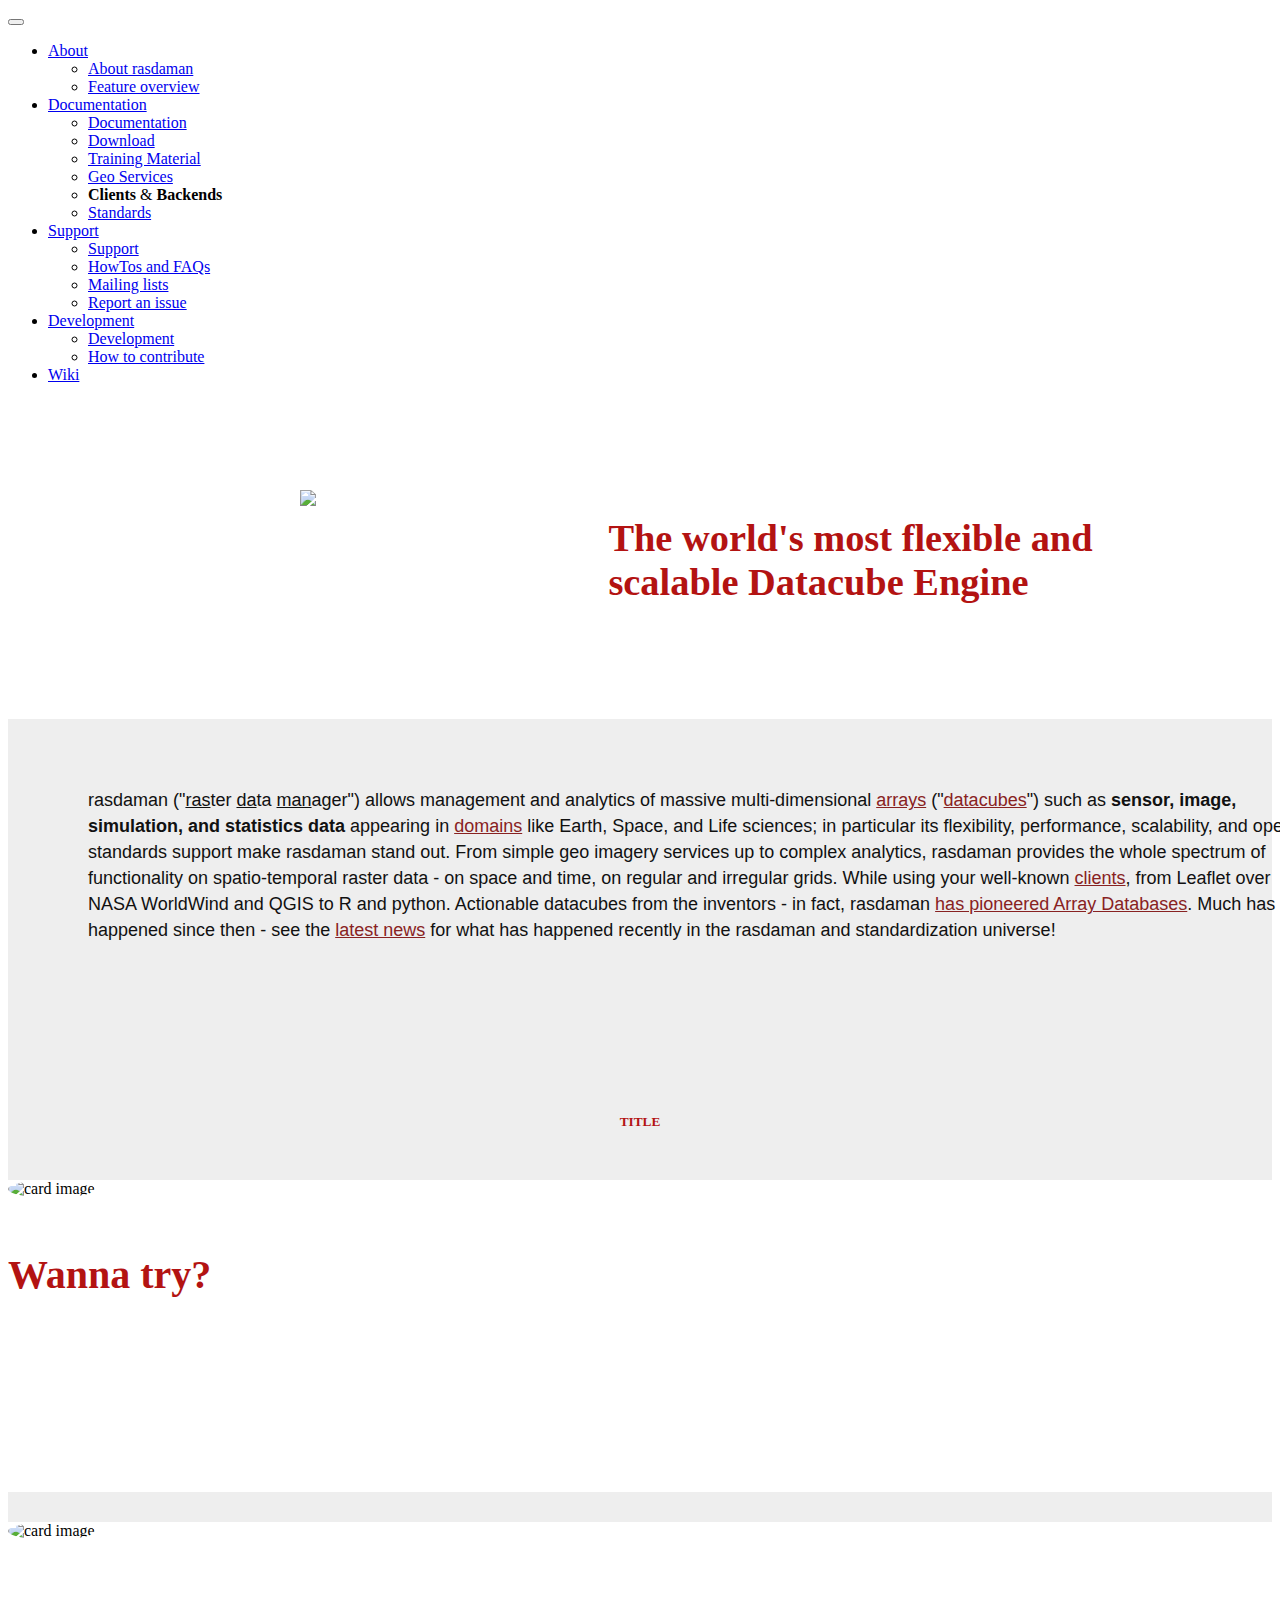
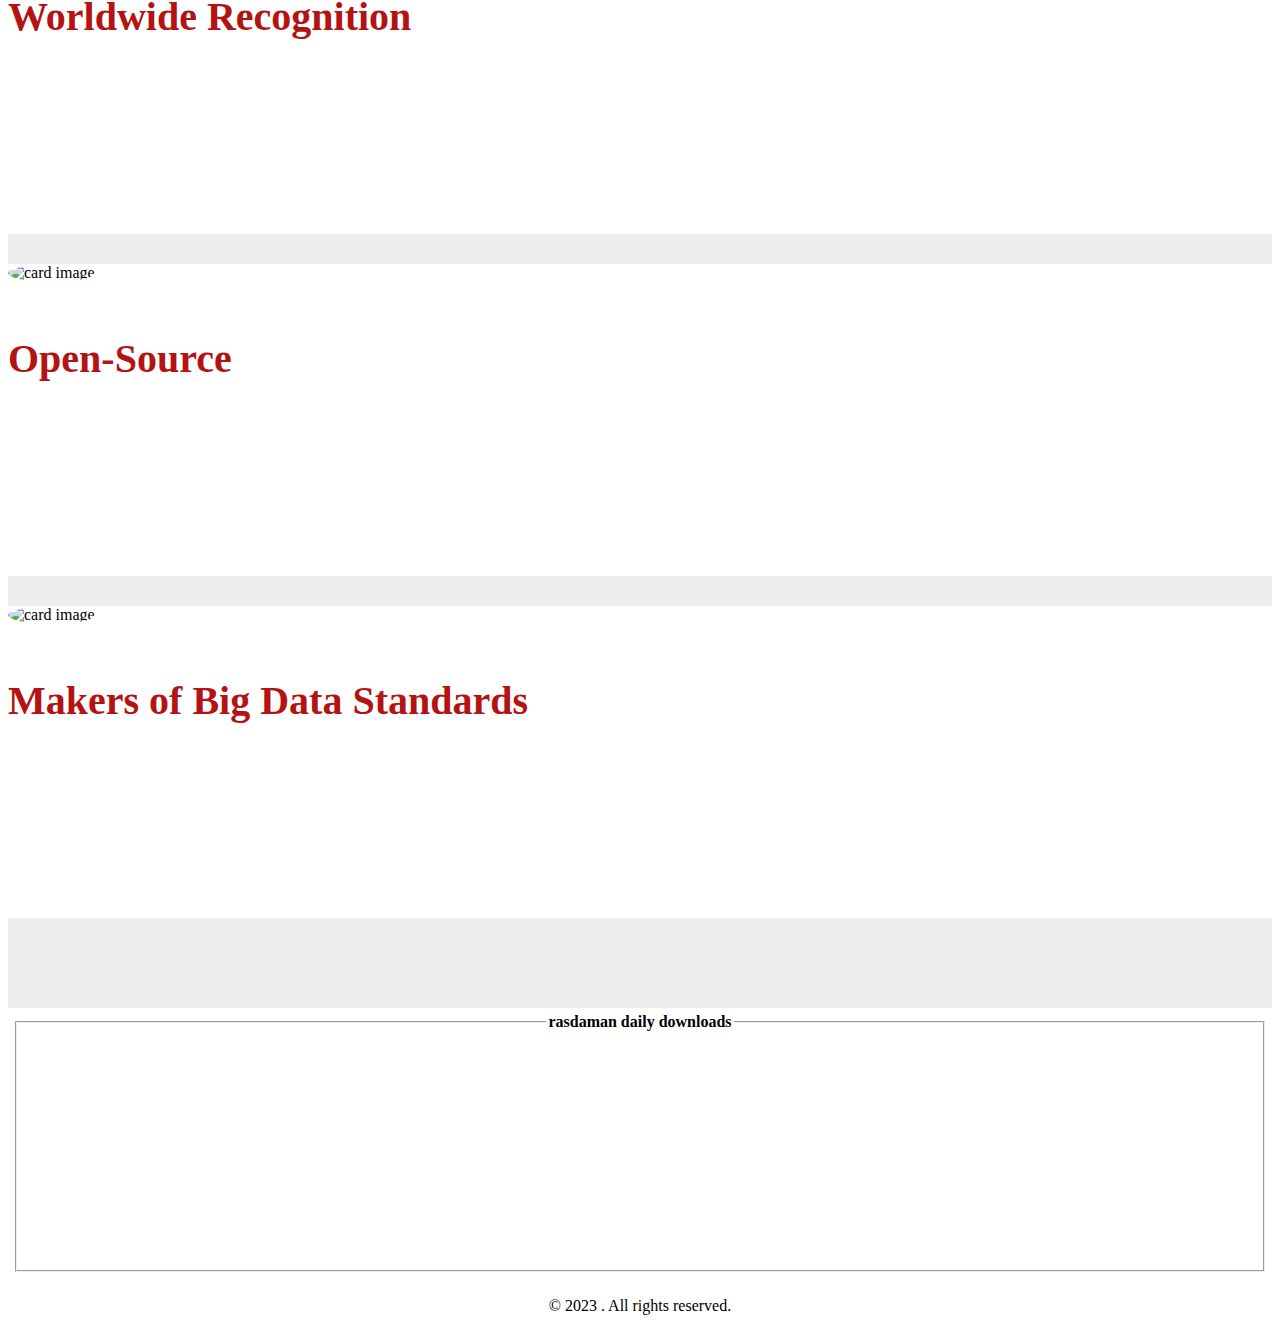
==== index.html @ abafe382 "necessary changes" ====
<!DOCTYPE html>
<html lang="en">

<head>
    <meta charset="UTF-8">
    <link rel="stylesheet" href="styles.css">
    <meta name="viewport" content="width=device-width, initial-scale=1.0">

    <!-- Bootstrap CSS -->
    <link href="https://cdn.jsdelivr.net/npm/bootstrap@5.3.1/dist/css/bootstrap.min.css" rel="stylesheet"
        integrity="sha384-4bw+/aepP/YC94hEpVNVgiZdgIC5+VKNBQNGCHeKRQN+PtmoHDEXuppvnDJzQIu9" crossorigin="anonymous">
    <title>Rasdaman Wiki Page</title>
</head>

<body>
    <!-- Navbar -->
    <nav class="navbar navbar-expand-lg bg-body-tertiary">
        <div class="container-fluid">
            <img src="images/rasdamanlogo.png" class="navbar-logo">
            <a class="navbar-brand" href="#"></a>
            <button class="navbar-toggler" type="button" data-bs-toggle="collapse" data-bs-target="#navbarNavDropdown"
                aria-controls="navbarNavDropdown" aria-expanded="false" aria-label="Toggle navigation">
                <span class="navbar-toggler-icon"></span>
            </button>
            <div class="collapse navbar-collapse" id="navbarNavDropdown">
                <ul class="navbar-nav ms-auto">
                <!-- ms-auto has been added to put the navbar elements to the right -->

                    <!-- About Dropdown -->
                    <li class="nav-item dropdown">
                        <a class="nav-link dropdown-toggle" href="#" role="button" data-bs-toggle="dropdown"
                            aria-expanded="false">
                            About
                        </a>
                        <ul class="dropdown-menu">
                            <li><a class="dropdown-item" href="https://rasdaman.org/wiki/Introduction">About
                                    rasdaman</a></li>
                            <li><a class="dropdown-item" href="https://rasdaman.org/wiki/Features">Feature overview</a>
                            </li>
                        </ul>
                    </li>

                    <!-- Documentation Dropdown -->
                    <li class="nav-item dropdown">
                        <a class="nav-link dropdown-toggle" href="#" role="button" data-bs-toggle="dropdown"
                            aria-expanded="false">
                            Documentation
                        </a>
                        <ul class="dropdown-menu">
                            <li><a class="dropdown-item"
                                    href="https://rasdaman.org/wiki/Documentation">Documentation</a></li>
                            <li><a class="dropdown-item"
                                    href="https://doc.rasdaman.org/stable/02_inst-guide.html#getting-started">Download</a>
                            </li>
                            <li><a class="dropdown-item" href="https://rasdaman.org/wiki/Workshops">Training
                                    Material</a></li>
                            <li><a class="dropdown-item" href="https://rasdaman.org/wiki/PetascopeUserGuide">Geo
                                    Services</a></li>
                            <li>
                                <div class="dropdown-item"><a href="https://rasdaman.org/wiki/Clients"
                                        style="text-decoration: none; color: black;"><b>Clients</b></a> & <a
                                        style="text-decoration: none; color: black"
                                        href="https://rasdaman.org/wiki/RasdamanStorageBackend"><b>Backends</b></a>
                                </div>
                            </li>
                            <li><a class="dropdown-item" href="https://rasdaman.org/wiki/Standards">Standards</a></li>
                        </ul>
                    </li>

                    <!-- Support Dropdown -->
                    <li class="nav-item dropdown">
                        <a class="nav-link dropdown-toggle" href="#" role="button" data-bs-toggle="dropdown"
                            aria-expanded="false">
                            Support
                        </a>
                        <ul class="dropdown-menu">
                            <li><a class="dropdown-item" href="https://rasdaman.org/wiki/Support">Support</a></li>
                            <li><a class="dropdown-item" href="https://rasdaman.org/wiki/FAQ">HowTos and FAQs</a></li>
                            <li><a class="dropdown-item" href="https://rasdaman.org/wiki/MailingLists">Mailing lists</a>
                            </li>
                            <li><a class="dropdown-item" href="https://rasdaman.org/wiki/ReportIssue">Report an
                                    issue</a></li>
                        </ul>
                    </li>

                    <!-- Development Dropdown -->
                    <li class="nav-item dropdown">
                        <a class="nav-link dropdown-toggle" href="#" role="button" data-bs-toggle="dropdown"
                            aria-expanded="false">
                            Development
                        </a>
                        <ul class="dropdown-menu">
                            <li><a class="dropdown-item" href="https://rasdaman.org/wiki/Development">Development</a>
                            </li>
                            <li><a class="dropdown-item" href="https://rasdaman.org/wiki/HowToContribute">How to
                                    contribute</a></li>
                        </ul>
                    </li>

                    <!-- Wiki Navbar item -->
                    <li class="nav-item navbar-padding">
                        <a class="nav-link active bg-body-tertiary" aria-current="page"
                            href=" https://rasdaman.org/wiki">Wiki</a>
                    </li>
                </ul>
            </div>
        </div>
    </nav>

    <!-- Rasdaman Logo and Slogan -->
    <div class="headingSlogan">
        <div class="banner-div">
            <img class="img-banner" src="images/rasdamanlogo.png">
        </div>
        <div class="slogan-div">
            <h1 class="img-slogan">The world's most flexible and scalable Datacube Engine</h1>
        </div>
    </div>

    <!-- Rasdaman info and picture of Earth -->
    <div class="wrapper">
        <div class="img-info">
            <p class="rasdaman-info">rasdaman ("<u>ras</u>ter <u>da</u>ta <u>man</u>ager") allows management and
                analytics of massive
                multi-dimensional
                <a href="http://en.wikipedia.org/wiki/Array" style="color: #822;">arrays</a> ("<a
                    href="http://en.wikipedia.org/wiki/Data_cube" style="color: #822">datacubes</a>")
                such as <strong>sensor, image, simulation, and statistics data</strong> appearing in <a
                    href="https://rasdaman.org/wiki/ApplicationDomains" style="color: #822">domains</a>
                like Earth, Space, and Life sciences; in particular its flexibility, performance, scalability, and open
                standards support make rasdaman stand out.
                From simple geo imagery services up to complex analytics, rasdaman provides the whole spectrum of
                functionality on spatio-temporal raster data -
                on space and time, on regular and irregular grids. While using your well-known <a
                    href="https://rasdaman.org/wiki/Clients" style="color: #822">clients</a>,
                from Leaflet over NASA WorldWind and QGIS to R and python. Actionable datacubes from the inventors - in
                fact, rasdaman <a href="http://en.wikipedia.org/wiki/Array_DBMS" style="color: #822">
                    has pioneered Array Databases</a>. Much has happened since then - see the <a
                    href="https://rasdaman.com/news.php" style="color: #822">latest news</a> for what has happened
                recently in the
                rasdaman and standardization universe!
            </p>
            <!-- <img class="img-mundi" src="images/mundi-rasdaman.jpeg"> -->
            <script class="img-mundi" type="text/javascript" src="https://rf.revolvermaps.com/0/0/4.js?i=a1850emr3y9&amp;m=6&amp;h=80&amp;c=ff0000&amp;r=0" async="async"></script>
        </div>
    </div>

    <!-- Cards -->
    <section id="team" class="pb-5">
        <div class="container">
            <h5 class="section-title h1">Title</h5>
            <div class="row">
                <!-- Card -->
                <div class="col-xs-12 col-sm-12 col-md-12 col-lg-6">
                    <div class="image-flip" ontouchstart="this.classList.toggle('hover');">
                        <div class="mainflip">
                            <div class="frontside">
                                <div class="card">
                                    <div class="card-body text-center">
                                        <p><img class=" img-fluid" src="images/datacube.jpeg" alt="card image"></p>
                                        <h4 class="card-title" style="font-size: 2.5em">Wanna try?</h4>
                                    </div>
                                </div>
                            </div>
                            <div class="backside">
                                <div class="card">
                                    <div class="card-body text-center mt-4">
                                        <h4 class="card-title">Wanna try?</h4>
                                        <p class="card-text">It's easy! Just go to the <a class="card-link"
                                                href="http://standards.rasdaman.com/">datacube
                                                playground</a>. Or <a class="card-link" href="https://doc.rasdaman.org/stable/02_inst-guide.html#getting-started">download</a>
                                            Debian packages, or - of course - the source code. For each
                                            step, there is <a class="card-link"
                                                href="http://rasdaman.org/wiki/Documentation">ample
                                                documentation</a>
                                            available, as well as <a class="card-link"
                                                href="http://rasdaman.org/wiki/Support">professional
                                                support</a>, including dedicated <a class="card-link"
                                                href="http://rasdaman.org/wiki/MailingLists">mailing
                                                lists</a>. To cite rasdaman please use<a class="card-link"
                                                href="https://doi.org/10.5281/zenodo.1040170">https://doi.org/10.5281/zenodo.1040170</a>
                                            !
                                        </p>
                                        <ul class="list-inline">
                                            <li class="list-inline-item">
                                                <a class="social-icon text-xs-center" target="_blank" href="#">
                                                    <i class="fa fa-facebook"></i>
                                                </a>
                                            </li>
                                            <li class="list-inline-item">
                                                <a class="social-icon text-xs-center" target="_blank" href="#">
                                                    <i class="fa fa-twitter"></i>
                                                </a>
                                            </li>
                                            <li class="list-inline-item">
                                                <a class="social-icon text-xs-center" target="_blank" href="#">
                                                    <i class="fa fa-skype"></i>
                                                </a>
                                            </li>
                                            <li class="list-inline-item">
                                                <a class="social-icon text-xs-center" target="_blank" href="#">
                                                    <i class="fa fa-google"></i>
                                                </a>
                                            </li>
                                        </ul>
                                    </div>
                                </div>
                            </div>
                        </div>
                    </div>
                </div>
                <!-- /Card -->
                <!-- Card -->
                <div class="col-xs-12 col-sm-12 col-md-12 col-lg-6">
                    <div class="image-flip" ontouchstart="this.classList.toggle('hover');">
                        <div class="mainflip">
                            <div class="frontside">
                                <div class="card">
                                    <div class="card-body text-center">
                                        <p><img class=" img-fluid" src="images/award.jpeg" alt="card image"></p>
                                        <h4 class="card-title" style="font-size: 2.5em">Worldwide Recognition</h4>
                                    </div>
                                </div>
                            </div>
                            <div class="backside">
                                <div class="card">
                                    <div class="card-body text-center mt-4">
                                        <h4 class="card-title">Worldwide Recognition</h4>
                                        <p class="card-text">
                                            Independent experts unanimously
                                            attested that rasdaman "significantly
                                            transforms the way scientists access and use data in a way that hitherto
                                            was
                                            not possible".
                                            A <a class="ext-link card-link"
                                                href="http://kahlua.eecs.jacobs-university.de/~lsis/#awards"><span
                                                    class="icon"></span>series of international innovation
                                                awards</a>
                                            recognizes rasdaman's lead in datacube analytics services. US CIO Review
                                            <a class="ext-link card-link"
                                                href="http://bigdata.cioreview.com/vendor/2016/rasdaman"><span
                                                    class="icon"></span>has picked rasdaman</a> into their <a
                                                class="ext-link card-link"
                                                href="http://bigdata.cioreview.com/vendors/most-promising-bigdata-solution-providers-2016.html"><span
                                                    class="icon"></span>Most Promising Big Data Technologies</a>,
                                            etc.
                                        </p>
                                        <ul class="list-inline">
                                            <li class="list-inline-item">
                                                <a class="social-icon text-xs-center" target="_blank" href="#">
                                                    <i class="fa fa-facebook"></i>
                                                </a>
                                            </li>
                                            <li class="list-inline-item">
                                                <a class="social-icon text-xs-center" target="_blank" href="#">
                                                    <i class="fa fa-twitter"></i>
                                                </a>
                                            </li>
                                            <li class="list-inline-item">
                                                <a class="social-icon text-xs-center" target="_blank" href="#">
                                                    <i class="fa fa-skype"></i>
                                                </a>
                                            </li>
                                            <li class="list-inline-item">
                                                <a class="social-icon text-xs-center" target="_blank" href="#">
                                                    <i class="fa fa-google"></i>
                                                </a>
                                            </li>
                                        </ul>
                                    </div>
                                </div>
                            </div>
                        </div>
                    </div>
                </div>
                <!-- Card -->
                <!-- Card -->
                <div class="col-xs-12 col-sm-12 col-md-12 col-lg-6">
                    <div class="image-flip" ontouchstart="this.classList.toggle('hover');">
                        <div class="mainflip">
                            <div class="frontside">
                                <div class="card">
                                    <div class="card-body text-center">
                                        <p><img class=" img-fluid" src="images/OSGeo.jpeg" alt="card image"></p>
                                        <h4 class="card-title" style="font-size: 2.5em">Open-Source</h4>
                                    </div>
                                </div>
                            </div>
                            <div class="backside">
                                <div class="card">
                                    <div class="card-body text-center mt-4">
                                        <h4 class="card-title">Open-Source</h4>
                                        <p class="card-text">
                                            The rasdaman team proudly contributes to the open-source community -
                                            rasdaman is <a class="ext-link card-link"
                                                href="https://www.osgeo.org/projects/rasdaman/"><span
                                                    class="icon"></span>OSGeo community project</a> and part of the
                                            <a class="wiki card-link" href="/wiki/OSGeoLiveGetStarted">OSGeo Live
                                                DVD</a> of
                                            particularly recommended open-source geo tools.
                                        </p>
                                        <ul class="list-inline">
                                            <li class="list-inline-item">
                                                <a class="social-icon text-xs-center" target="_blank" href="#">
                                                    <i class="fa fa-facebook"></i>
                                                </a>
                                            </li>
                                            <li class="list-inline-item">
                                                <a class="social-icon text-xs-center" target="_blank" href="#">
                                                    <i class="fa fa-twitter"></i>
                                                </a>
                                            </li>
                                            <li class="list-inline-item">
                                                <a class="social-icon text-xs-center" target="_blank" href="#">
                                                    <i class="fa fa-skype"></i>
                                                </a>
                                            </li>
                                            <li class="list-inline-item">
                                                <a class="social-icon text-xs-center" target="_blank" href="#">
                                                    <i class="fa fa-google"></i>
                                                </a>
                                            </li>
                                        </ul>
                                    </div>
                                </div>
                            </div>
                        </div>
                    </div>
                </div>
                <!-- /Card -->
                <!-- Card -->
                <div class="col-xs-12 col-sm-12 col-md-12 col-lg-6">
                    <div class="image-flip" ontouchstart="this.classList.toggle('hover');">
                        <div class="mainflip">
                            <div class="frontside">
                                <div class="card">
                                    <div class="card-body text-center">
                                        <p><img class=" img-fluid" src="images/bigDataCube.jpeg" alt="card image">
                                        </p>
                                        <h4 class="card-title" style="font-size: 2.5em">Makers of Big Data Standards
                                        </h4>
                                    </div>
                                </div>
                            </div>
                            <div class="backside">
                                <div class="card">
                                    <div class="card-body text-center mt-4">
                                        <h4 class="card-title">Makers of Big Data Standards</h4>
                                        <p class="card-text">
                                            Based on its unparalleled experience the rasdaman team is <a
                                                class="wiki card-link" href="/wiki/Standards">leading Big Datacube
                                                standardization</a> in OGC
                                            and ISO shaping and driving the coverage and SQL datacube standards,
                                            often
                                            chairing the groups. The rasdaman array query language forms the
                                            blueprint
                                            for the <a class="ext-link card-link"
                                                href="https://www.iso.org/standard/67382.html"><span
                                                    class="icon"></span>ISO Array SQL</a> and <a
                                                class="ext-link card-link"
                                                href="http://en.wikipedia.org/wiki/Web_Coverage_Processing_Service"><span
                                                    class="icon"></span>OGC WCPS</a> datacube analytics standards.
                                        </p>
                                        <ul class="list-inline">
                                            <li class="list-inline-item">
                                                <a class="social-icon text-xs-center" target="_blank" href="#">
                                                    <i class="fa fa-facebook"></i>
                                                </a>
                                            </li>
                                            <li class="list-inline-item">
                                                <a class="social-icon text-xs-center" target="_blank" href="#">
                                                    <i class="fa fa-twitter"></i>
                                                </a>
                                            </li>
                                            <li class="list-inline-item">
                                                <a class="social-icon text-xs-center" target="_blank" href="#">
                                                    <i class="fa fa-skype"></i>
                                                </a>
                                            </li>
                                            <li class="list-inline-item">
                                                <a class="social-icon text-xs-center" target="_blank" href="#">
                                                    <i class="fa fa-google"></i>
                                                </a>
                                            </li>
                                        </ul>
                                    </div>
                                </div>
                            </div>
                        </div>
                    </div>
                </div>
                <!-- /Card -->
            </div>
        </div>
    </section>
    <!-- Team -->

    <div class="table-footer">
        <!-- Rasdaman daily download table -->
        <table class="rasdaman-counter" style="text-align: center; border: 0px" cellpadding="5" cellspacing="0">
            <tbody>
                <tr>
                    <td style="text-align: center">
                        <fieldset class="rasdamanChart">
                            <legend><b>rasdaman daily downloads</b></legend>
                            <iframe src="https://doc.rasdaman.org/CountDownload/"
                                style="border:none; width:580px; height:220px;" scrolling="no"></iframe>
                        </fieldset>
                    </td>
                </tr>
            </tbody>
        </table>

        <!-- Footer -->
        <div class="footer">
            <text>© 2023 . All rights reserved.</text>
        </div>
    </div>

    <!-- Bootstrap JS -->
    <script src="https://cdn.jsdelivr.net/npm/bootstrap@5.3.1/dist/js/bootstrap.bundle.min.js"
        integrity="sha384-HwwvtgBNo3bZJJLYd8oVXjrBZt8cqVSpeBNS5n7C8IVInixGAoxmnlMuBnhbgrkm"
        crossorigin="anonymous"></script>

    <!-- Linking JS file -->
    <script src="index.js" charset="UTF-8"></script>
</body>

</html>
---- styles.css ----
.wrapper{
    width: 100%;
    background-color: #eee;
    padding-top: 30px;
}

/* Centering the Rasdaman Banner */
.img-banner{
    width: 40%;
    height: auto;
}

.banner-div{
    padding-top: 30px;
    text-align: center;
}

.headingSlogan{
    display: none;
}

/* Centering the Rasdaman Slogan */
.img-slogan{
    font-size: 25px;
    color: #B31312;
} 

.slogan-div{
    text-align: center;
    padding-bottom: 30px;
}

.img-info{
    width: 100%;
}

.rasdaman-info{
    padding: 0px 30px 20px;
    font-family: sans-serif;
    font-size: 16px;
    color: #111;
    line-height: 24px;
}

.img-mundi{
    width: 100%;
    height: auto;
}

.navbar-logo{
    height: 40px;
}

.rasdaman-counter{
    width: 100%;
}

.footer{
    text-align: center;
    padding-top: 20px;
    padding-bottom: 20px;
}

.table-footer{
    background-color: white;
}

/* FontAwesome for working BootSnippet :> */

@import url('https://maxcdn.bootstrapcdn.com/font-awesome/4.7.0/css/font-awesome.min.css');
#team {
    background: #eee !important;
}

.btn-primary:hover,
.btn-primary:focus {
    background-color: #B31312;
    border-color: #B31312;
    box-shadow: none;
    outline: none;
}

.btn-primary {
    color: #fff;
    background-color: #B31312;
    border-color: #B31312;
}

section {
    padding: 60px 0;
}

section .section-title {
    text-align: center;
    color: #B31312;
    margin-bottom: 50px;
    text-transform: uppercase;
}

#team .card {
    border: none;
    background: #ffffff;
    --bs-card-spacer-x: 0rem;
}

.image-flip:hover .backside,
.image-flip.hover .backside {
    -webkit-transform: rotateY(0deg);
    -moz-transform: rotateY(0deg);
    -o-transform: rotateY(0deg);
    -ms-transform: rotateY(0deg);
    transform: rotateY(0deg);
    border-radius: .25rem;
}

.image-flip:hover .frontside,
.image-flip.hover .frontside {
    -webkit-transform: rotateY(180deg);
    -moz-transform: rotateY(180deg);
    -o-transform: rotateY(180deg);
    transform: rotateY(180deg);
}

.mainflip {
    -webkit-transition: 1s;
    -webkit-transform-style: preserve-3d;
    -ms-transition: 1s;
    -moz-transition: 1s;
    -moz-transform: perspective(1000px);
    -moz-transform-style: preserve-3d;
    -ms-transform-style: preserve-3d;
    transition: 1s;
    transform-style: preserve-3d;
    position: relative;
}

.frontside {
    position: relative;
    -webkit-transform: rotateY(0deg);
    -ms-transform: rotateY(0deg);
    z-index: 2;
    margin-bottom: 30px;
}

.backside {
    position: absolute;
    top: 0;
    left: 0;
    background: white;
    -webkit-transform: rotateY(-180deg);
    -moz-transform: rotateY(-180deg);
    -o-transform: rotateY(-180deg);
    -ms-transform: rotateY(-180deg);
    transform: rotateY(-180deg);
    -webkit-box-shadow: 5px 7px 9px -4px rgb(158, 158, 158);
    -moz-box-shadow: 5px 7px 9px -4px rgb(158, 158, 158);
    box-shadow: 5px 7px 9px -4px rgb(158, 158, 158);
}

.frontside,
.backside {
    -webkit-backface-visibility: hidden;
    -moz-backface-visibility: hidden;
    -ms-backface-visibility: hidden;
    backface-visibility: hidden;
    -webkit-transition: 1s;
    -webkit-transform-style: preserve-3d;
    -moz-transition: 1s;
    -moz-transform-style: preserve-3d;
    -o-transition: 1s;
    -o-transform-style: preserve-3d;
    -ms-transition: 1s;
    -ms-transform-style: preserve-3d;
    transition: 1s;
    transform-style: preserve-3d;
}

.frontside .card,
.backside .card {
    min-height: 312px;
}

.backside .card a {
    color: #B31312 !important;
}

.frontside .card .card-title,
.backside .card .card-title {
    color: #B31312 !important;
}

.frontside .card .card-body img {
    width: 120px;
    height: 120px;
    border-radius: 50%;
}

.card-text{
    text-align:justify;
    padding-left: 20px;
    padding-right: 20px;
}

@media only screen and (min-width: 768px){

    .wrapper{
        padding-top: 0px;
    }

    .navbar-logo{
        display: none;
    }

    .headingSlogan{
        display: flex;
        padding-bottom: 80px;
        padding-top: 80px;
        width: 95%;
    }

    .img-banner{
        width: 50%;
        height: auto;
    }

    .img-slogan{
        font-size: 3vw;
    }

    .banner-div{
        width: 50%;
        text-align: center;
        padding-top: 0px;
    }

    .slogan-div{
        width: 50%;
        text-align: left;
        padding-bottom: 0px;
    }

    .wrapper{
        width: 100%;
        margin: 0 auto;
    }

    .rasdaman-info{
        padding-top: 20px;
        padding-left: 20px;
        padding-right: 20px;
    }

    .img-mundi{
        padding-top: 30px;
    }
}
@media only screen and (min-width: 1000px){
    .wrapper{
        width: 100%;
        padding-left: 0px;
        padding-right: 0px;
    }

    .slogan-div{
        padding-top:40px;
        padding-bottom: 40px;
    }

    .banner-div{
        padding-top: 40px;
        padding-bottom: 40px;
    }

    .img-info{
        display: flex;
        padding-bottom: 50px;
        padding-top: 0px;
        align-items: center;
        padding-left: 60px;
        padding-right: 60px;
    }
        
    .img-mundi{
        padding-left: 30px;
    }

    .rasdaman-info{
        font-size: 18px;
        line-height: 26px;
        padding-top: 50px;
    }

    .headingSlogan{
        padding-top: 50px;
        padding-bottom: 50px;
    }
    
    /* dropdown on hover option */
    .dropdown:hover .dropdown-menu{
        display: block;
    }

    .navbar-padding{
        margin-right: 40px;
    }

    .navbar-brand{
        display: none;
    }
}
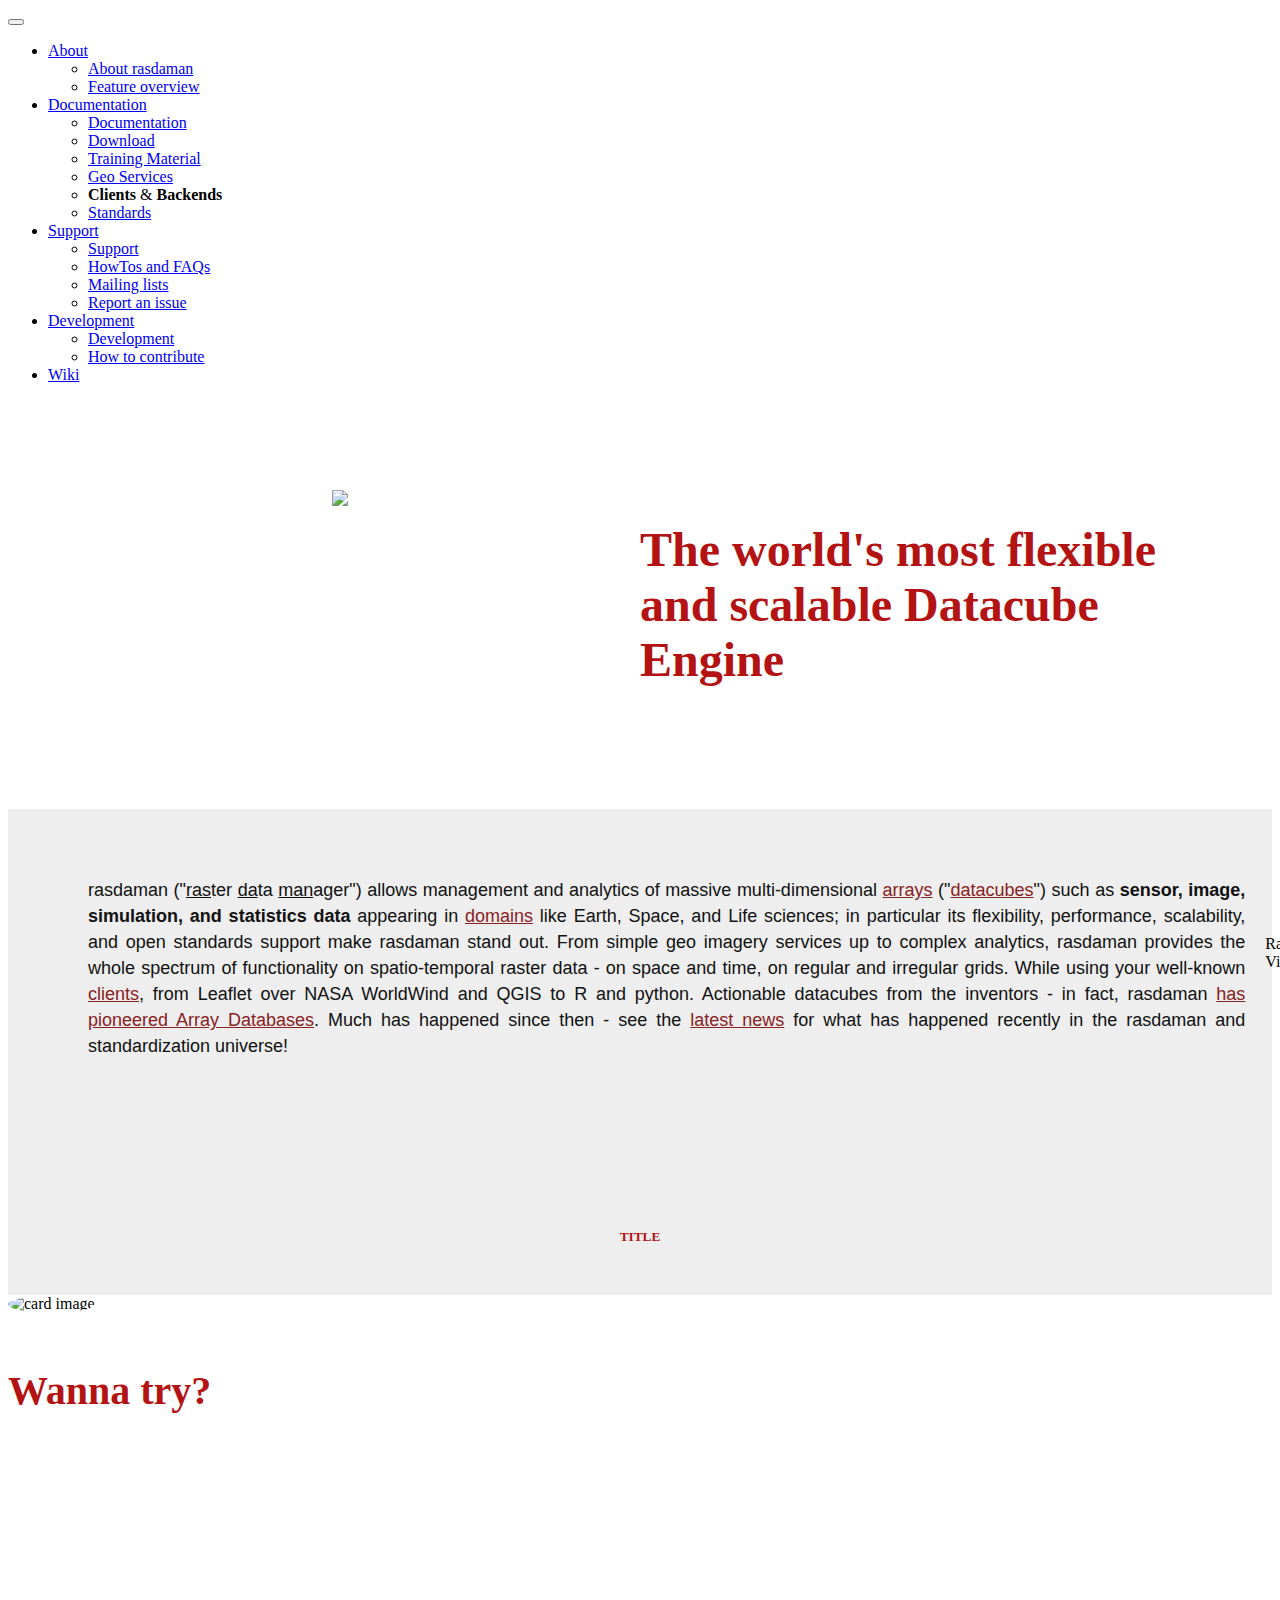
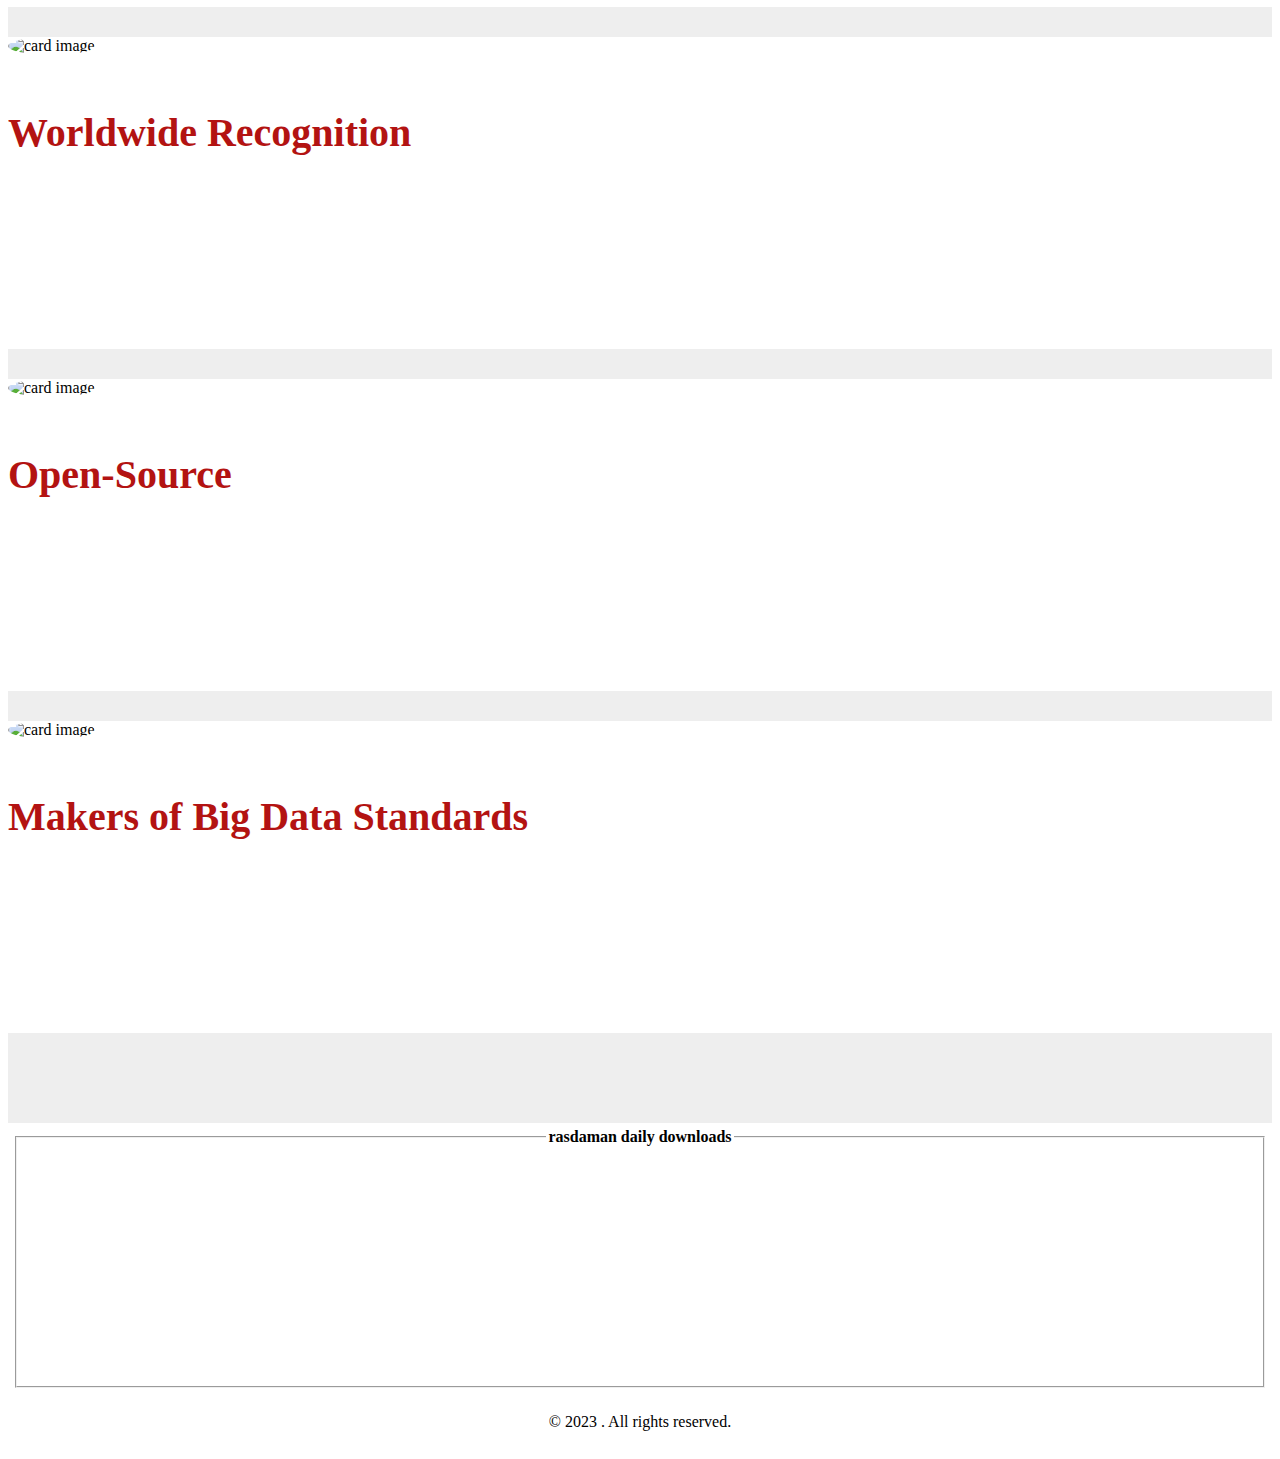
==== commit 5ea873ff: "adaptation for high-res screen" ====
--- a/index.html
+++ b/index.html
@@ -15,7 +15,7 @@
 <body>
     <!-- Navbar -->
     <nav class="navbar navbar-expand-lg bg-body-tertiary">
-        <div class="container-fluid">
+        <div class="container-fluid maxwidth">
             <img src="images/rasdamanlogo.png" class="navbar-logo">
             <a class="navbar-brand" href="#"></a>
             <button class="navbar-toggler" type="button" data-bs-toggle="collapse" data-bs-target="#navbarNavDropdown"
@@ -24,7 +24,7 @@
             </button>
             <div class="collapse navbar-collapse" id="navbarNavDropdown">
                 <ul class="navbar-nav ms-auto">
-                <!-- ms-auto has been added to put the navbar elements to the right -->
+                    <!-- ms-auto has been added to put the navbar elements to the right -->
 
                     <!-- About Dropdown -->
                     <li class="nav-item dropdown">
@@ -108,7 +108,7 @@
     </nav>
 
     <!-- Rasdaman Logo and Slogan -->
-    <div class="headingSlogan">
+    <div class="headingSlogan maxwidth">
         <div class="banner-div">
             <img class="img-banner" src="images/rasdamanlogo.png">
         </div>
@@ -119,7 +119,7 @@
 
     <!-- Rasdaman info and picture of Earth -->
     <div class="wrapper">
-        <div class="img-info">
+        <div class="img-info maxwidth">
             <p class="rasdaman-info">rasdaman ("<u>ras</u>ter <u>da</u>ta <u>man</u>ager") allows management and
                 analytics of massive
                 multi-dimensional
@@ -141,13 +141,19 @@
                 rasdaman and standardization universe!
             </p>
             <!-- <img class="img-mundi" src="images/mundi-rasdaman.jpeg"> -->
-            <script class="img-mundi" type="text/javascript" src="https://rf.revolvermaps.com/0/0/4.js?i=a1850emr3y9&amp;m=6&amp;h=80&amp;c=ff0000&amp;r=0" async="async"></script>
+            <!-- Rasdaman visitors -->
+            <div class="rasdaman-visitors">
+                <script class="revolver-map" type="text/javascript"
+                    src="https://rf.revolvermaps.com/0/0/4.js?i=a1850emr3y9&amp;m=6&amp;h=80&amp;c=ff0000&amp;r=0"
+                    async="async"></script>
+                <p>Rasdaman Visitors</p>
+            </div>
         </div>
     </div>
 
     <!-- Cards -->
     <section id="team" class="pb-5">
-        <div class="container">
+        <div class="container maxwidth">
             <h5 class="section-title h1">Title</h5>
             <div class="row">
                 <!-- Card -->
@@ -168,7 +174,8 @@
                                         <h4 class="card-title">Wanna try?</h4>
                                         <p class="card-text">It's easy! Just go to the <a class="card-link"
                                                 href="http://standards.rasdaman.com/">datacube
-                                                playground</a>. Or <a class="card-link" href="https://doc.rasdaman.org/stable/02_inst-guide.html#getting-started">download</a>
+                                                playground</a>. Or <a class="card-link"
+                                                href="https://doc.rasdaman.org/stable/02_inst-guide.html#getting-started">download</a>
                                             Debian packages, or - of course - the source code. For each
                                             step, there is <a class="card-link"
                                                 href="http://rasdaman.org/wiki/Documentation">ample
@@ -395,7 +402,7 @@
     </section>
     <!-- Team -->
 
-    <div class="table-footer">
+    <div class="table-footer maxwidth">
         <!-- Rasdaman daily download table -->
         <table class="rasdaman-counter" style="text-align: center; border: 0px" cellpadding="5" cellspacing="0">
             <tbody>
@@ -417,6 +424,7 @@
         </div>
     </div>
 
+
     <!-- Bootstrap JS -->
     <script src="https://cdn.jsdelivr.net/npm/bootstrap@5.3.1/dist/js/bootstrap.bundle.min.js"
         integrity="sha384-HwwvtgBNo3bZJJLYd8oVXjrBZt8cqVSpeBNS5n7C8IVInixGAoxmnlMuBnhbgrkm"
--- a/styles.css
+++ b/styles.css
@@ -37,9 +37,10 @@
 .rasdaman-info{
     padding: 0px 30px 20px;
     font-family: sans-serif;
-    font-size: 16px;
+    font-size: 1em;
     color: #111;
     line-height: 24px;
+    text-align: justify;
 }
 
 .img-mundi{
@@ -63,6 +64,16 @@
 
 .table-footer{
     background-color: white;
+}
+
+.rasdaman-visitors{
+    padding-left: 30px;
+}
+
+.maxwidth{
+    max-width: 1520px;
+    margin-left: auto;
+    margin-right: auto;
 }
 
 /* FontAwesome for working BootSnippet :> */
@@ -253,6 +264,11 @@
     .img-mundi{
         padding-top: 30px;
     }
+
+    .rasdaman-visitors{
+        padding-left: 20px;
+    }
+
 }
 @media only screen and (min-width: 1000px){
     .wrapper{
@@ -307,4 +323,13 @@
     .navbar-brand{
         display: none;
     }
+
+    .rasdaman-visitors{
+        padding-left: 0px;
+    }
+
+    .img-slogan{
+        font-size: 48px;
+    }
+
 }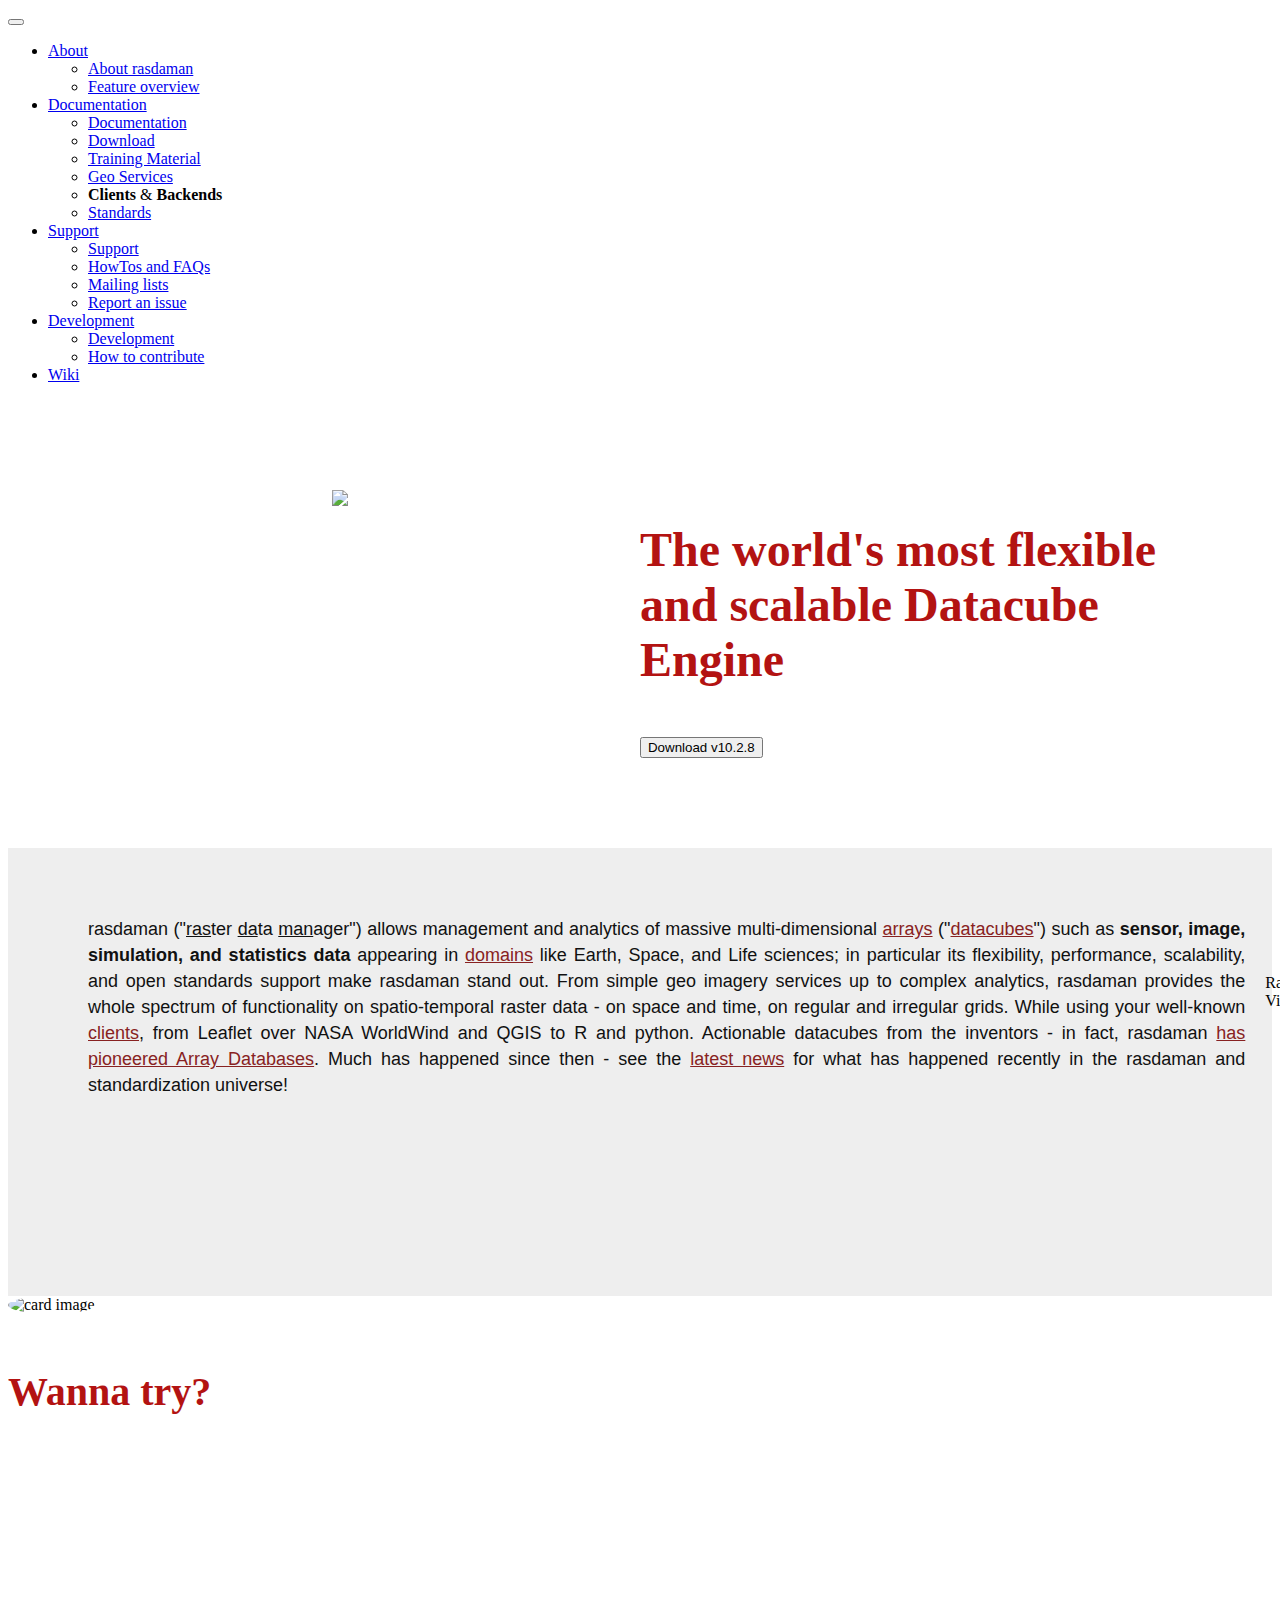
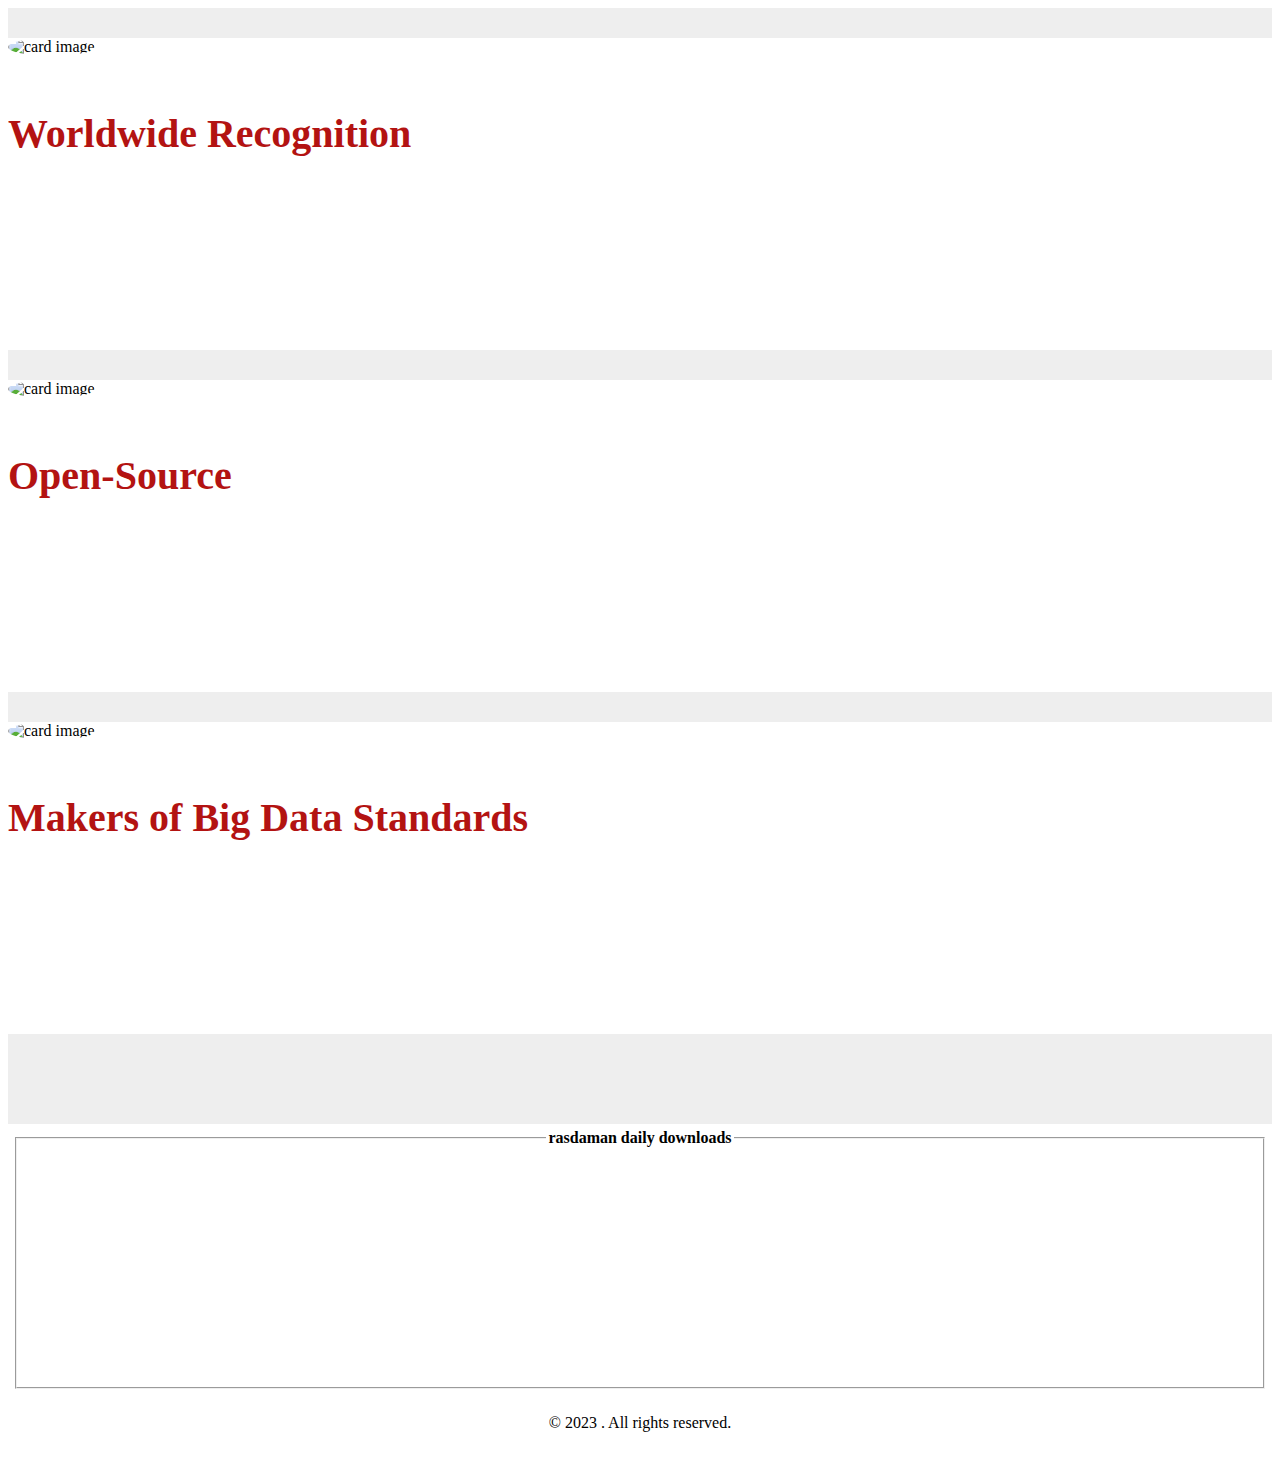
==== commit ec746003: "update button" ====
--- a/index.html
+++ b/index.html
@@ -9,7 +9,7 @@
     <!-- Bootstrap CSS -->
     <link href="https://cdn.jsdelivr.net/npm/bootstrap@5.3.1/dist/css/bootstrap.min.css" rel="stylesheet"
         integrity="sha384-4bw+/aepP/YC94hEpVNVgiZdgIC5+VKNBQNGCHeKRQN+PtmoHDEXuppvnDJzQIu9" crossorigin="anonymous">
-    <title>Rasdaman Wiki Page</title>
+    <title>rasdaman</title>
 </head>
 
 <body>
@@ -114,6 +114,12 @@
         </div>
         <div class="slogan-div">
             <h1 class="img-slogan">The world's most flexible and scalable Datacube Engine</h1>
+            <br>
+            <div class="text-center">
+                <a href=" https://doc.rasdaman.org/02_inst-guide.html#official-packages">
+                    <button type="button" class="btn btn-light">Download v10.2.8</button>
+                </a>
+            </div>
         </div>
     </div>
 
@@ -154,7 +160,7 @@
     <!-- Cards -->
     <section id="team" class="pb-5">
         <div class="container maxwidth">
-            <h5 class="section-title h1">Title</h5>
+            <h5 class="section-title h1"></h5>
             <div class="row">
                 <!-- Card -->
                 <div class="col-xs-12 col-sm-12 col-md-12 col-lg-6">
